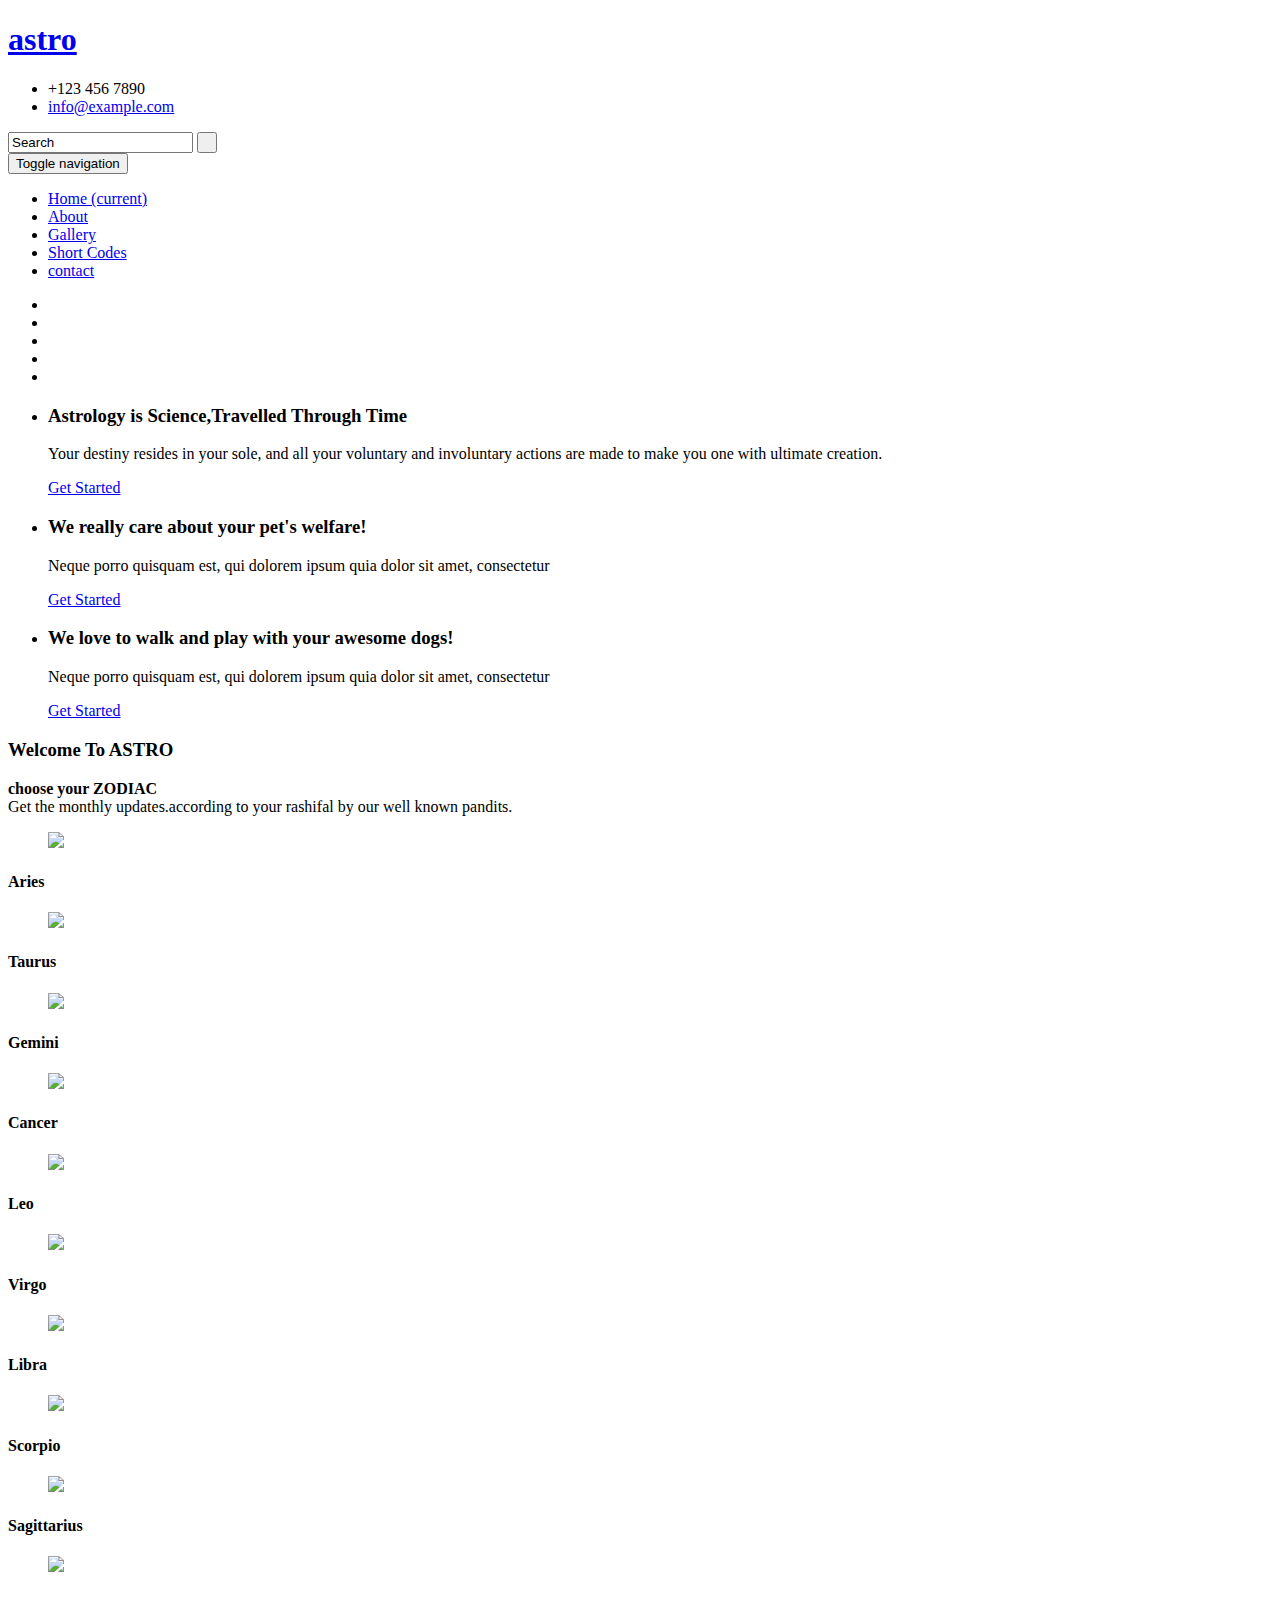
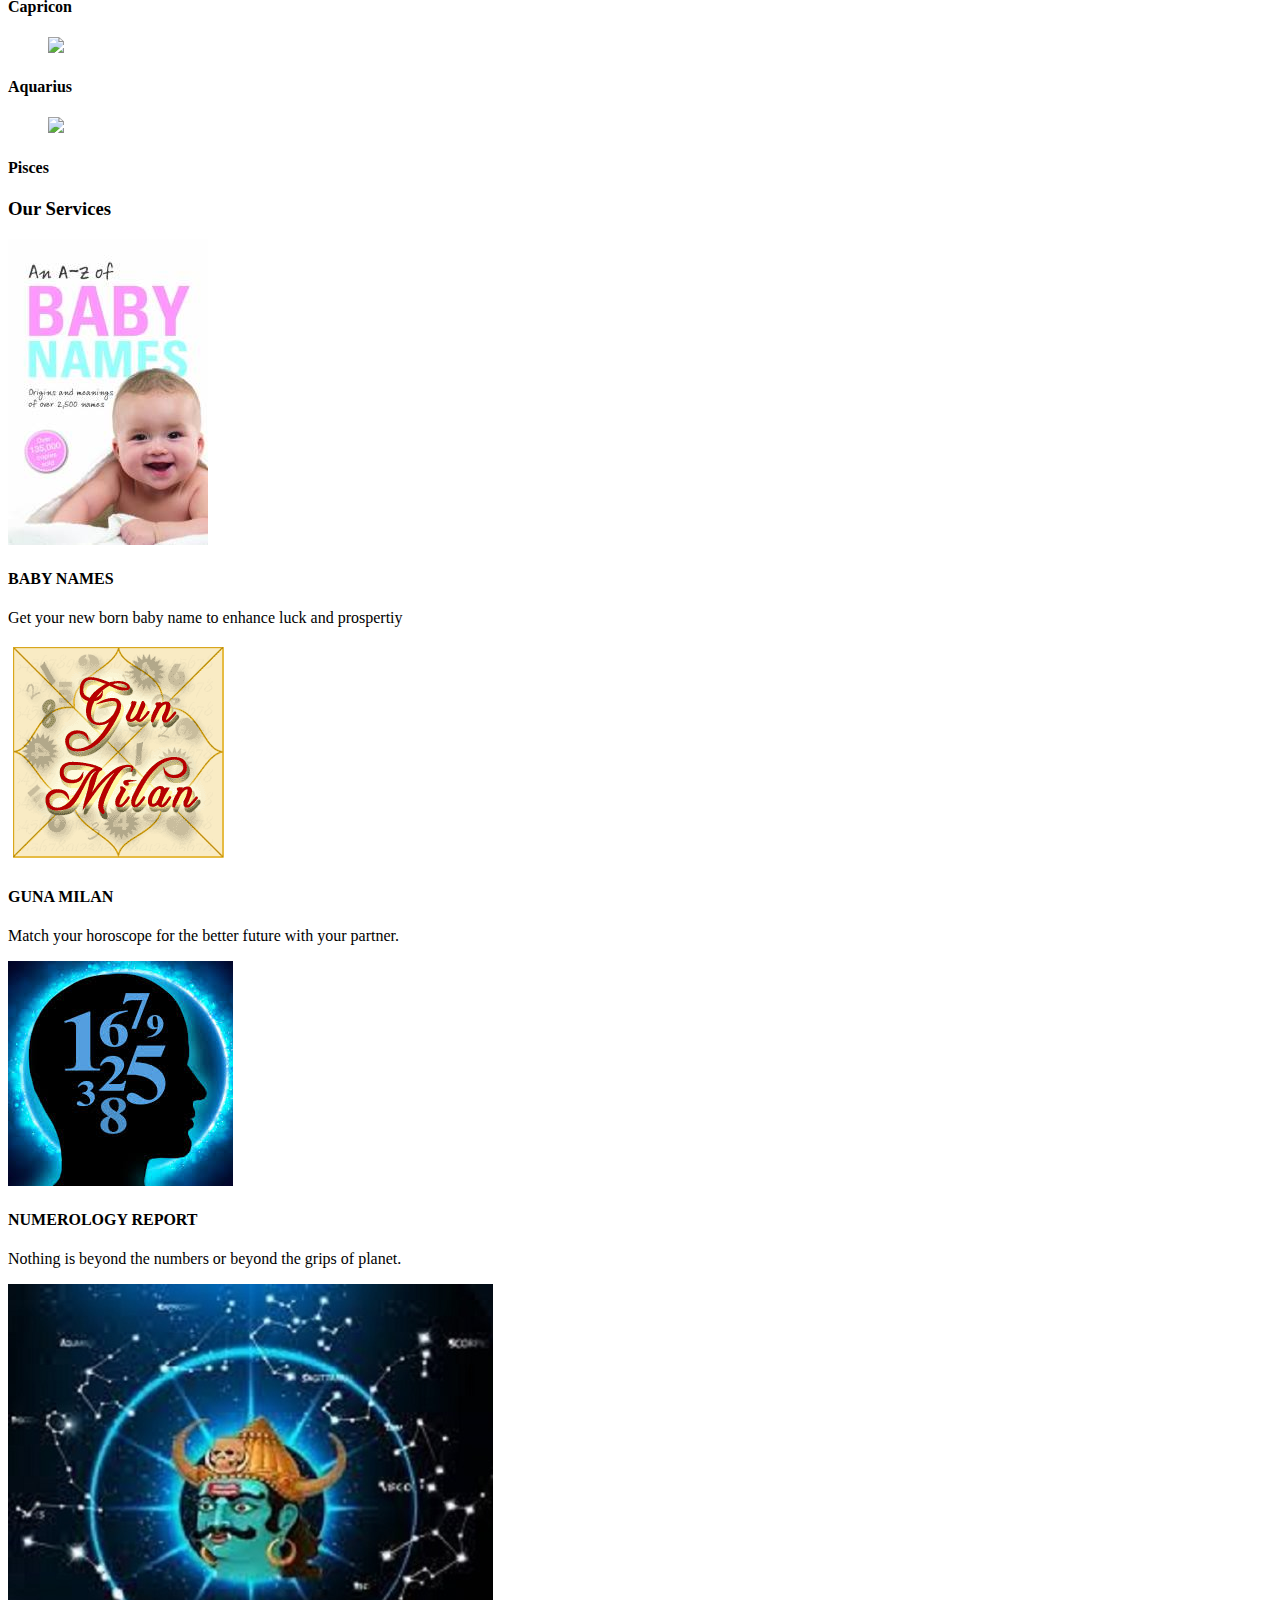
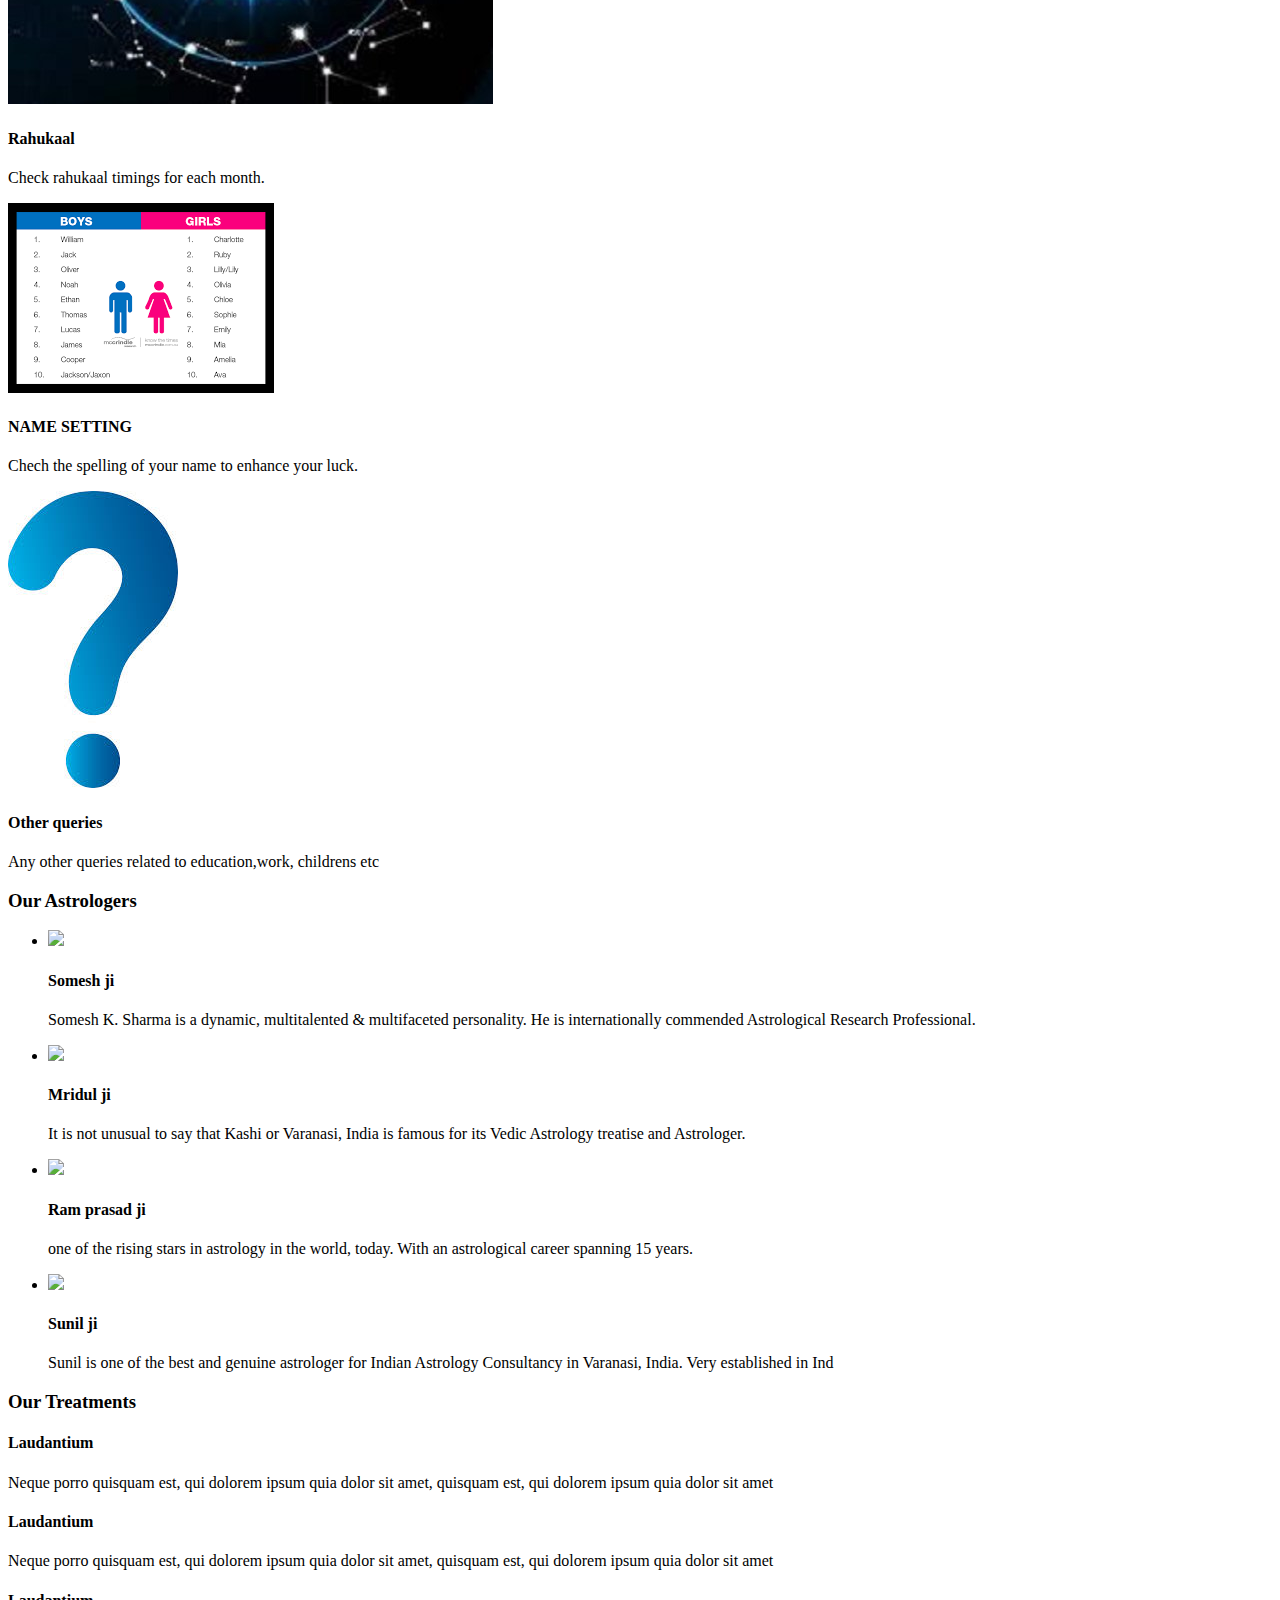
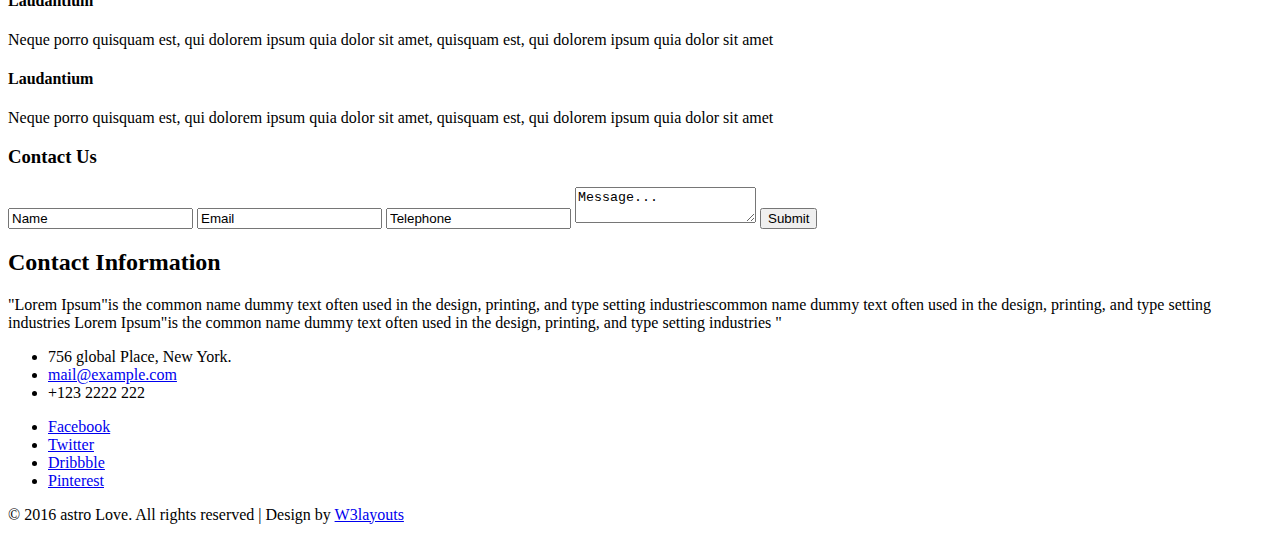
==== index.html @ 73f39eff "changes in services" ====
<!DOCTYPE html>
<html>
<head>
<title>Astrology</title>
<!-- for-mobile-apps -->
<meta name="viewport" content="width=device-width, initial-scale=1">
<meta http-equiv="Content-Type" content="text/html; charset=utf-8" />
<meta name="keywords" content="Astrology website"/>
<script type="application/x-javascript"> addEventListener("load", function() { setTimeout(hideURLbar, 0); }, false);
		function hideURLbar(){ window.scrollTo(0,1); } </script>
<!-- for-mobile-apps -->
<link href="css/bootstrap.css" rel="stylesheet" type="text/css" media="all" />
<link href="css/style.css" rel="stylesheet" type="text/css" media="all" />
<!-- js -->
<script type="text/javascript" src="https://ajax.googleapis.com/ajax/libs/jquery/1.12.0/jquery.min.js"></script>
<!-- //js -->
<script type="text/javascript" src="http://maxcdn.bootstrapcdn.com/bootstrap/3.3.6/js/bootstrap.min.js"></script>

<!-- fonts -->
<link href='//fonts.googleapis.com/css?family=Open+Sans:300italic,400italic,600italic,700italic,800italic,400,300,600,700,800' rel='stylesheet' type='text/css'>
<link href='//fonts.googleapis.com/css?family=Acme' rel='stylesheet' type='text/css'><!-- //fonts--> 

	<!-- start-smoth-scrolling -->
		<script type="text/javascript" src="js/move-top.js"></script>
		<script type="text/javascript" src="js/easing.js"></script>
		<script type="text/javascript">
			jQuery(document).ready(function($) {
				$(".scroll").click(function(event){		
					event.preventDefault();
					$('html,body').animate({scrollTop:$(this.hash).offset().top},1000);
				});
			});
		</script>
	<!-- start-smoth-scrolling -->
		<!--animate-->
<link href="css/animate.css" rel="stylesheet" type="text/css" media="all">
<script src="js/wow.min.js"></script>
	<script>
		 new WOW().init();
	</script>
<!--//end-animate-->

</head>
<body>
<div class="header wow fadeInDown animated" data-wow-delay=".5s">
	<div class="container">
		<div class="header-left grid">
			<div class="grid__item color-1 wow zoomIn" data-wow-duration="2s" data-wow-delay="0.5s">
				<h1><a href="index.html"><i></i><span class="link link--kukuri" data-letters="ASTRO">astro</span></a></h1>
			</div>
		</div>
		<div class="header-middle">
			<ul>
				<li><span class="glyphicon glyphicon-phone" aria-hidden="true"></span>+123 456 7890</li>
				<li><a href="mailto:astrology.com"><span class="glyphicon glyphicon-envelope" aria-hidden="true"></span>info@example.com</a></li>
			</ul>
		</div>
		<div class="header-right">
			<div class="search">
				<form action="#" method="post">
					<input type="search" name="Search" value="Search" onfocus="this.value = '';" onblur="if (this.value == '') {this.value = 'Search';}" required="">
					<input type="submit" value=" ">
				</form>
			</div>
		</div>
		<div class="clearfix"></div>
	</div>
</div>
<div class="banner">
	<div class="ban-top ">
		<div class="container">
			<div class="ban-top-con">
			<div class="top_nav_left">
				<nav class="navbar navbar-default">
				  <div class="container-fluid">
					<!-- Brand and toggle get grouped for better mobile display -->
					<div class="navbar-header">
					  <button type="button" class="navbar-toggle collapsed" data-toggle="collapse" data-target="#bs-example-navbar-collapse-1" aria-expanded="false">
						<span class="sr-only">Toggle navigation</span>
						<span class="icon-bar"></span>
						<span class="icon-bar"></span>
						<span class="icon-bar"></span>
					  </button>
					</div>
					<!-- Collect the nav links, forms, and other content for toggling -->
					<div class="collapse navbar-collapse menu--shylock" id="bs-example-navbar-collapse-1">
					  <ul class="nav navbar-nav menu__list">
						<li class="active menu__item menu__item--current"><a class="menu__link" href="index.html">Home <span class="sr-only">(current)</span></a></li>
						<li class=" menu__item"><a class="menu__link" href="about.html">About</a></li>
						<li class=" menu__item"><a class="menu__link" href="gallery.html">Gallery</a></li>
						<li class=" menu__item"><a class="menu__link" href="codes.html">Short Codes</a></li>
						<li class=" menu__item"><a class="menu__link" href="contact.html">contact</a></li>
					  </ul>
					</div>
				  </div>
				</nav>	
			</div>
			<div class="top_nav_right">
				<ul>
					<li class="hvr-rectangle-out"><a class="fb" href="#"></a></li>
					<li class="hvr-rectangle-out"><a class="twit" href="#"></a></li>
					<li class="hvr-rectangle-out"><a class="goog" href="#"></a></li>
					<li class="hvr-rectangle-out"><a class="pin" href="#"></a></li>
					<li class="hvr-rectangle-out"><a class="drib" href="#"></a></li>
				</ul>	
			</div>
			<div class="clearfix"></div>
			</div>
		</div>
	</div>
	<div class="ban-bot text-center">
		<script src="js/responsiveslides.min.js"></script>
				<script>
						// You can also use "$(window).load(function() {"
						$(function () {
						 // Slideshow 4
						$("#slider3").responsiveSlides({
							auto: true,
							pager: true,
							nav: false,
							speed: 500,
							namespace: "callbacks",
							before: function () {
						$('.events').append("<li>before event fired.</li>");
						},
						after: function () {
							$('.events').append("<li>after event fired.</li>");
							}
							});
						});
				</script>
		<div  id="top" class="callbacks_container">
			<ul class="rslides" id="slider3">
				<li>
					<div class="ban-info">
						<h3>Astrology is Science,Travelled Through Time</h3>
						<p>Your destiny resides in your sole, and all your voluntary and involuntary actions are made to make you one with ultimate creation.</p>
						<a class="hvr-rectangle-out" href="sign-up.html">Get Started</a>
					</div>		
				</li>
				<li>
					<div class="ban-info">
						<h3>We really care about your pet's welfare!</h3>
						<p>Neque porro quisquam est, qui dolorem ipsum quia dolor sit amet, consectetur</p>
						<a class="hvr-rectangle-out" href="sign-up.html">Get Started</a>
					</div>		
				</li>
				<li>
					<div class="ban-info">
						<h3>We love to walk and play with your awesome dogs!</h3>
						<p>Neque porro quisquam est, qui dolorem ipsum quia dolor sit amet, consectetur</p>
						<a class="hvr-rectangle-out" href="sign-up.html">Get Started</a>
					</div>		
				</li>			
			</ul>
		</div>
		<div class="clearfix"></div>
	</div>
</div>
<!-- content -->
<div class="content">
	<div class="container">
		<h3 class="title wow zoomIn" data-wow-duration="2s" data-wow-delay="0.5s" >Welcome To <span>ASTRO</span></h3>
		<p class="con-para wow zoomIn" data-wow-duration="2s" data-wow-delay="0.5s"><strong>choose your <span>ZODIAC</span></strong>
		<br>Get the monthly updates.according to your rashifal by our well known pandits.</p>
		<div class="content">
			<div class="col-md-3 wel-grid text-center wow flipInY" data-wow-duration="1.5s" data-wow-delay="0.1s">
				<div class="btm-clr4">
					<span></span>
					<figure class="icon">
						<img src="images/zodiac1.png" alt=" " />
					</figure>
					<h4>Aries</h4>
				</div>
			</div>
			<div class="col-md-3 wel-grid btm-gre text-center wow flipInY" data-wow-duration="1.5s" data-wow-delay="0.1s">
				<div class="btm-clr4 btm-clr1">
					<span></span>
					<figure class="icon" >
						<img src="images/zodiac2.png" alt=" " />
					</figure>
					<h4>Taurus</h4>
				</div>
			</div>
			<div class="col-md-3 wel-grid text-center wow flipInY" data-wow-duration="1.5s" data-wow-delay="0.1s">
				<div class="btm-clr4 btm-clr1">
					<span></span>
					<figure class="icon">
						<img src="images/zodiac3.png" alt=" " />
					</figure>
					<h4>Gemini</h4>
				</div>
			</div>
			<div class="col-md-3 wel-grid btm-gre text-center wow flipInY" data-wow-duration="1.5s" data-wow-delay="0.1s">
				<div class="btm-clr btm-clr3">
					<span></span>
					<figure class="icon">
						<img src="images/zodiac4.png" alt=" " />
					</figure>
					<h4>Cancer</h4>
				</div>
			</div>
			<div class="clearfix"></div>

			<div class="col-md-3 wel-grid text-center wow flipInY" data-wow-duration="1.5s" data-wow-delay="0.1s">
				<div class="btm-clr4">
					<figure class="icon">
						<img src="images/zodiac5.png" alt=" " />
					</figure>
					<h4>Leo</h4>
				</div>
			</div>
			<div class="col-md-3 wel-grid btm-gre text-center wow flipInY" data-wow-duration="1.5s" data-wow-delay="0.1s">
				<div class="btm-clr4 btm-clr1">
					<figure class="icon">
						<img src="images/zodiac6.png" alt=" " />
					</figure>
					<h4>Virgo</h4>
				</div>
			</div>
			<div class="col-md-3 wel-grid text-center wow flipInY" data-wow-duration="1.5s" data-wow-delay="0.1s">
				<div class="btm-clr4 btm-clr1">
					<figure class="icon">
						<img src="images/zodiac7.png" alt=" " />
					</figure>
					<h4>Libra</h4>
				</div>
			</div>
			<div class="col-md-3 wel-grid btm-gre text-center wow flipInY" data-wow-duration="1.5s" data-wow-delay="0.1s">
				<div class="btm-clr btm-clr3">
					<figure class="icon">
						<img src="images/zodiac8.png" alt=" " />
					</figure>
					<h4>Scorpio</h4>
				</div>
			</div>
			</div>
			<div class="col-md-3 wel-grid text-center wow flipInY" data-wow-duration="1.5s" data-wow-delay="0.1s">
				<div class="btm-clr4">
					<figure class="icon">
						<img src="images/zodiac9.png" alt=" " />
					</figure>
					<h4>Sagittarius</h4>
				</div>
			</div>
			<div class="col-md-3 wel-grid btm-gre text-center wow flipInY" data-wow-duration="1.5s" data-wow-delay="0.1s">
				<div class="btm-clr4 btm-clr1">
					<figure class="icon">
						<img src="images/zodiac10.png" alt=" " />
					</figure>
					<h4>Capricon</h4>
				</div>
			</div>
			<div class="col-md-3 wel-grid text-center wow flipInY" data-wow-duration="1.5s" data-wow-delay="0.1s">
				<div class="btm-clr4 btm-clr1">
					<figure class="icon">
						<img src="images/zodiac11.png" alt=" " />
					</figure>
					<h4>Aquarius</h4>
				</div>
			</div>
			<div class="col-md-3 wel-grid btm-gre text-center wow flipInY" data-wow-duration="1.5s" data-wow-delay="0.1s">
				<div class="btm-clr btm-clr3">
					<figure class="icon">
						<img src="images/zodiac12.png" alt=" " />
					</figure>
					<h4>Pisces</h4>
				</div>
			</div>
			<div class="clearfix"></div>
		</div>
	</div>
</div>
<!-- //content -->
<!-- content-bottom -->
<div class="content-bott">
	<div class="container">
		<h3 class="title wow flipInX" >Our <span> Services</span></h3>
		<div class="col-md-4 services-grid wow zoomIn" data-wow-duration="2s" data-wow-delay="0.5s">
					<div class="services-left">
						<img class="img-responsive" src="images/ser1.jpg" alt=" "/>
					</div>
					<div class="services-right">
						<h4>BABY NAMES</h4>
						<p>Get your new born baby 
						name to enhance luck
						 and prospertiy</p>
					</div>
					<div class="clearfix"></div>
				</div>
				<div class="col-md-4 services-grid wow zoomIn" data-wow-duration="2s" data-wow-delay="0.5s">
					<div class="services-left">
						<img class="img-responsive" src="images/ser2.jpg" alt=" "/>
					</div>
					<div class="services-right">
						<h4>GUNA MILAN</h4>
						<p>Match your horoscope 
						for the better future 
						with your partner.  </p>
					</div>
					<div class="clearfix"></div>
				</div>
				<div class="col-md-4 services-grid wow zoomIn" data-wow-duration="2s" data-wow-delay="0.5s">
					<div class="services-left">
						<img class="img-responsive" src="images/ser3.jpg" alt=" "/>
					</div>
					<div class="services-right">
						<h4>NUMEROLOGY REPORT</h4>
						<p> Nothing is beyond the 
						numbers or beyond 
						the grips of planet. </p>
					</div>
					<div class="clearfix"></div>
				</div>
				<div class="col-md-4 services-grid wow zoomIn" data-wow-duration="2s" data-wow-delay="0.5s">
					<div class="services-left">
						<img class="img-responsive" src="images/ser4.jpg" alt=" "/>
					</div>
					<div class="services-right">
						<h4>Rahukaal</h4>
						<p>Check rahukaal timings
						for each month. </p>
					</div>
					<div class="clearfix"></div>
				</div>
				<div class="col-md-4 services-grid wow zoomIn" data-wow-duration="2s" data-wow-delay="0.5s">
					<div class="services-left">
						<img class="img-responsive" src="images/ser5.jpg" alt=" "/>
					</div>
					<div class="services-right">
						<h4>NAME SETTING</h4>
						<p>Chech the spelling of your 
						name to enhance your
						luck. </p>
					</div>
					<div class="clearfix"></div>
				</div>
				<div class="col-md-4 services-grid wow zoomIn" data-wow-duration="2s" data-wow-delay="0.5s">
					<div class="services-left">
						<img class="img-responsive" src="images/ser6.jpg" alt=" "/>
					</div>
					<div class="services-right">
						<h4>Other queries</h4>
						<p>Any other queries related
						to education,work,
						childrens etc</p>
					</div>
					<div class="clearfix"></div>
				</div>
				<div class="clearfix"></div>
	</div>
</div>
<!-- //content-bottom -->
<!-- our astrologers -->
<div class="our_astrologers">
	<div class="container">
		<h3 class="title wow fadeInUp animated" data-wow-delay=".5s" >Our <span> Astrologers</span></h3>
		<div class="flex-slider wow fadeInDown animated" data-wow-delay=".5s">

			<ul id="flexiselDemo1">			
				<li>
					<div class="laptop">
						<div class="astro-effect ver_line zoom">
							<div class="img-box"><img class="img-responsive zoom-img" src="images/2.jpg" alt=" " /></div>
							<div class="astro-info">
								<div class="astro-info-slid">
									<h4>Somesh ji</h4>
									<span class="strip_line"></span>
									<p>Somesh K. Sharma is a dynamic, multitalented & multifaceted personality. 
										He is internationally commended Astrological Research Professional. </p>
									<span class="strip_line"></span>
								</div>
							</div>
						</div>
					</div>
				</li>
				<li>
					<div class="laptop">
						<div class="astro-effect ver_line zoom">
							<div class="img-box"><img class="img-responsive zoom-img" src="images/3.jpg" alt=" " /></div>
							<div class="astro-info">
								<div class="astro-info-slid">
									<h4>Mridul ji</h4>
									<span class="strip_line"></span>
									<p>It is not unusual to say that Kashi or Varanasi, India is famous for its Vedic
		                               Astrology treatise and Astrologer.</p>
									<span class="strip_line"></span>
								</div>
							</div>
						</div>
					</div>
				</li>
				<li>
					<div class="laptop">
						<div class="astro-effect ver_line zoom">
							<div class="img-box"><img class="img-responsive zoom-img" src="images/4.jpeg" alt=" " /></div>
							<div class="astro-info">
								<div class="astro-info-slid">
									<h4>Ram prasad ji</h4>
									<span class="strip_line"></span>
									<p>one of the rising stars in astrology in the world, today. With an astrological
										career spanning 15 years.</p>
									<span class="strip_line"></span>
								</div>
							</div>
						</div>
					</div>
				</li>
				<li>
					<div class="laptop">
						<div class="astro-effect ver_line zoom">
							<div class="img-box"><img class="img-responsive zoom-img" src="images/5.jpg" alt=" " /></div>
							<div class="astro-info">
								<div class="astro-info-slid">
									<h4>Sunil ji</h4>
									<span class="strip_line"></span>
									<p> Sunil is one of the best and genuine 
		                               astrologer for Indian Astrology Consultancy in Varanasi, India. Very 
		                               established in Ind</p>
									<span class="strip_line"></span>
								</div>
							</div>
						</div>
					</div>
				</li>
			</ul>
			<script type="text/javascript">
							$(window).load(function() {
								$("#flexiselDemo1").flexisel({
									visibleItems: 3,
									animationSpeed: 1000,
									autoPlay: true,
									autoPlaySpeed: 3000,    		
									pauseOnHover: true,
									enableResponsiveBreakpoints: true,
									responsiveBreakpoints: { 
										portrait: { 
											changePoint:480,
											visibleItems: 1
										}, 
										landscape: { 
											changePoint:640,
											visibleItems: 2
										},
										tablet: { 
											changePoint:991,
											visibleItems: 2
										}
									}
								});
								
							});
					</script>
					<script type="text/javascript" src="js/jquery.flexisel.js"></script>
		</div>
	</div>
</div>
<!-- //our astro -->
<!-- our works -->
<div class="treatments">
	<div class="container">
		<h3 class="title wow zoomIn" data-wow-duration="2s" data-wow-delay="0.5s" >Our <span> Treatments</span></h3>
		<div class="col-md-6 treat-left">
		
		
		</div>
		<div class="col-md-6 treat-right wow bounceInDown" data-wow-duration="1.5s" data-wow-delay="0s">
			<div class="treat-icon">
			<span class="glyphicon glyphicon-user" aria-hidden="true"></span>
			<h4>Laudantium</h4>
			<p> Neque porro quisquam est, qui dolorem ipsum quia dolor sit amet, quisquam est, qui dolorem ipsum quia dolor sit amet</p>
			</div>
		</div>
		<div class="col-md-6 treat-right2 text-right wow bounceInDown" data-wow-duration="1.5s" data-wow-delay="0.1s">
			<div class="treat-icon1">
			<span class="glyphicon glyphicon-leaf" aria-hidden="true"></span>
			<h4>Laudantium</h4>
			<p> Neque porro quisquam est, qui dolorem ipsum quia dolor sit amet, quisquam est, qui dolorem ipsum quia dolor sit amet</p>
			</div>
		</div>
		<div class="col-md-6 treat-left2">
		
		
		</div>
		<div class="col-md-6 treat-left">
		
		
		</div>
		<div class="col-md-6 treat-right wow bounceInDown" data-wow-duration="1.5s" data-wow-delay="0.2s">
			<div class="treat-icon">
			<span class="glyphicon glyphicon-grain" aria-hidden="true"></span>
			<h4>Laudantium</h4>
			<p> Neque porro quisquam est, qui dolorem ipsum quia dolor sit amet, quisquam est, qui dolorem ipsum quia dolor sit amet</p>
			</div>
		</div>
		<div class="col-md-6 treat-right2 text-right no-bor wow bounceInDown" data-wow-duration="1.5s" data-wow-delay="0.3s">
			<div class="treat-icon1">
			<span class="glyphicon glyphicon-scissors" aria-hidden="true"></span>
			<h4>Laudantium</h4>
			<p> Neque porro quisquam est, qui dolorem ipsum quia dolor sit amet, quisquam est, qui dolorem ipsum quia dolor sit amet</p>
			</div>
		</div>
		<div class="clearfix"></div>
	</div>
</div>
<!-- //our works -->
<!-- contact -->
<div class="contact-form ">
		<div class="container">
			<h3 class="title">Contact <span>Us</span></h3>
			
			<div class="col-md-6 contact-right wow zoomIn" data-wow-duration="2s" data-wow-delay="0.5s">				
				<form action="#" method="post">
					<input type="text" name="Name" value="Name" onfocus="this.value = '';" onblur="if (this.value == '') {this.value = 'Name';}" required="">
					<input type="email" name="Email" value="Email" onfocus="this.value = '';" onblur="if (this.value == '') {this.value = 'Email';}" required="">
					<input type="text" name="Telephone" value="Telephone" onfocus="this.value = '';" onblur="if (this.value == '') {this.value = 'Telephone';}" required="">
					<textarea name="Message..." onfocus="this.value = '';" onblur="if (this.value == '') {this.value = 'Message...';}" required="">Message...</textarea>
					<input type="submit" value="Submit" >
				</form>
			</div>
			<div class="col-md-6 contact-left wow zoomIn" data-wow-duration="2s" data-wow-delay="0.5s">
				<h2>Contact Information</h2>
				<p>"Lorem Ipsum"is the common name dummy text often used in the design, printing, and type setting industriescommon name dummy text often used in the design, printing, and type setting industries Lorem Ipsum"is the common name dummy text often used in the design, printing, and type setting industries "</p>
				<ul class="contact-list">
					<li><span class="glyphicon glyphicon-map-marker" aria-hidden="true"></span>756 global Place, New York.</li>
					<li><span class="glyphicon glyphicon-envelope" aria-hidden="true"></span><a href="mailto:example@mail.com">mail@example.com</a></li>
					<li><span class="glyphicon glyphicon-earphone" aria-hidden="true"></span>+123 2222 222</li>
				</ul>
				<ul class="icons-list footer-bottom">
					<li><a href="#" class="use1"><span>Facebook</span></a></li>
					<li><a href="#" class="use2"><span>Twitter</span></a></li>
					<li><a href="#" class="use3"><span>Dribbble</span></a></li>
					<li><a href="#" class="use4"><span>Pinterest</span></a></li>
				</ul>
			</div>						
			<div class="clearfix"> </div>
			<p class="copy-right text-center">&copy; 2016 astro Love. All rights reserved | Design by <a href="http://w3layouts.com/">W3layouts</a></p>
		</div>			
</div>

<!-- contact -->
	<!-- smooth scrolling -->
	<script type="text/javascript">
		$(document).ready(function() {
		/*
			var defaults = {
			containerID: 'toTop', // fading element id
			containerHoverID: 'toTopHover', // fading element hover id
			scrollSpeed: 1200,
			easingType: 'linear' 
			};
		*/								
		$().UItoTop({ easingType: 'easeOutQuart' });
		});
	</script>
	<a href="#" id="toTop" style="display: block;"> <span id="toTopHover" style="opacity: 1;"> </span></a>
<!-- //smooth scrolling -->

</body>
</html>
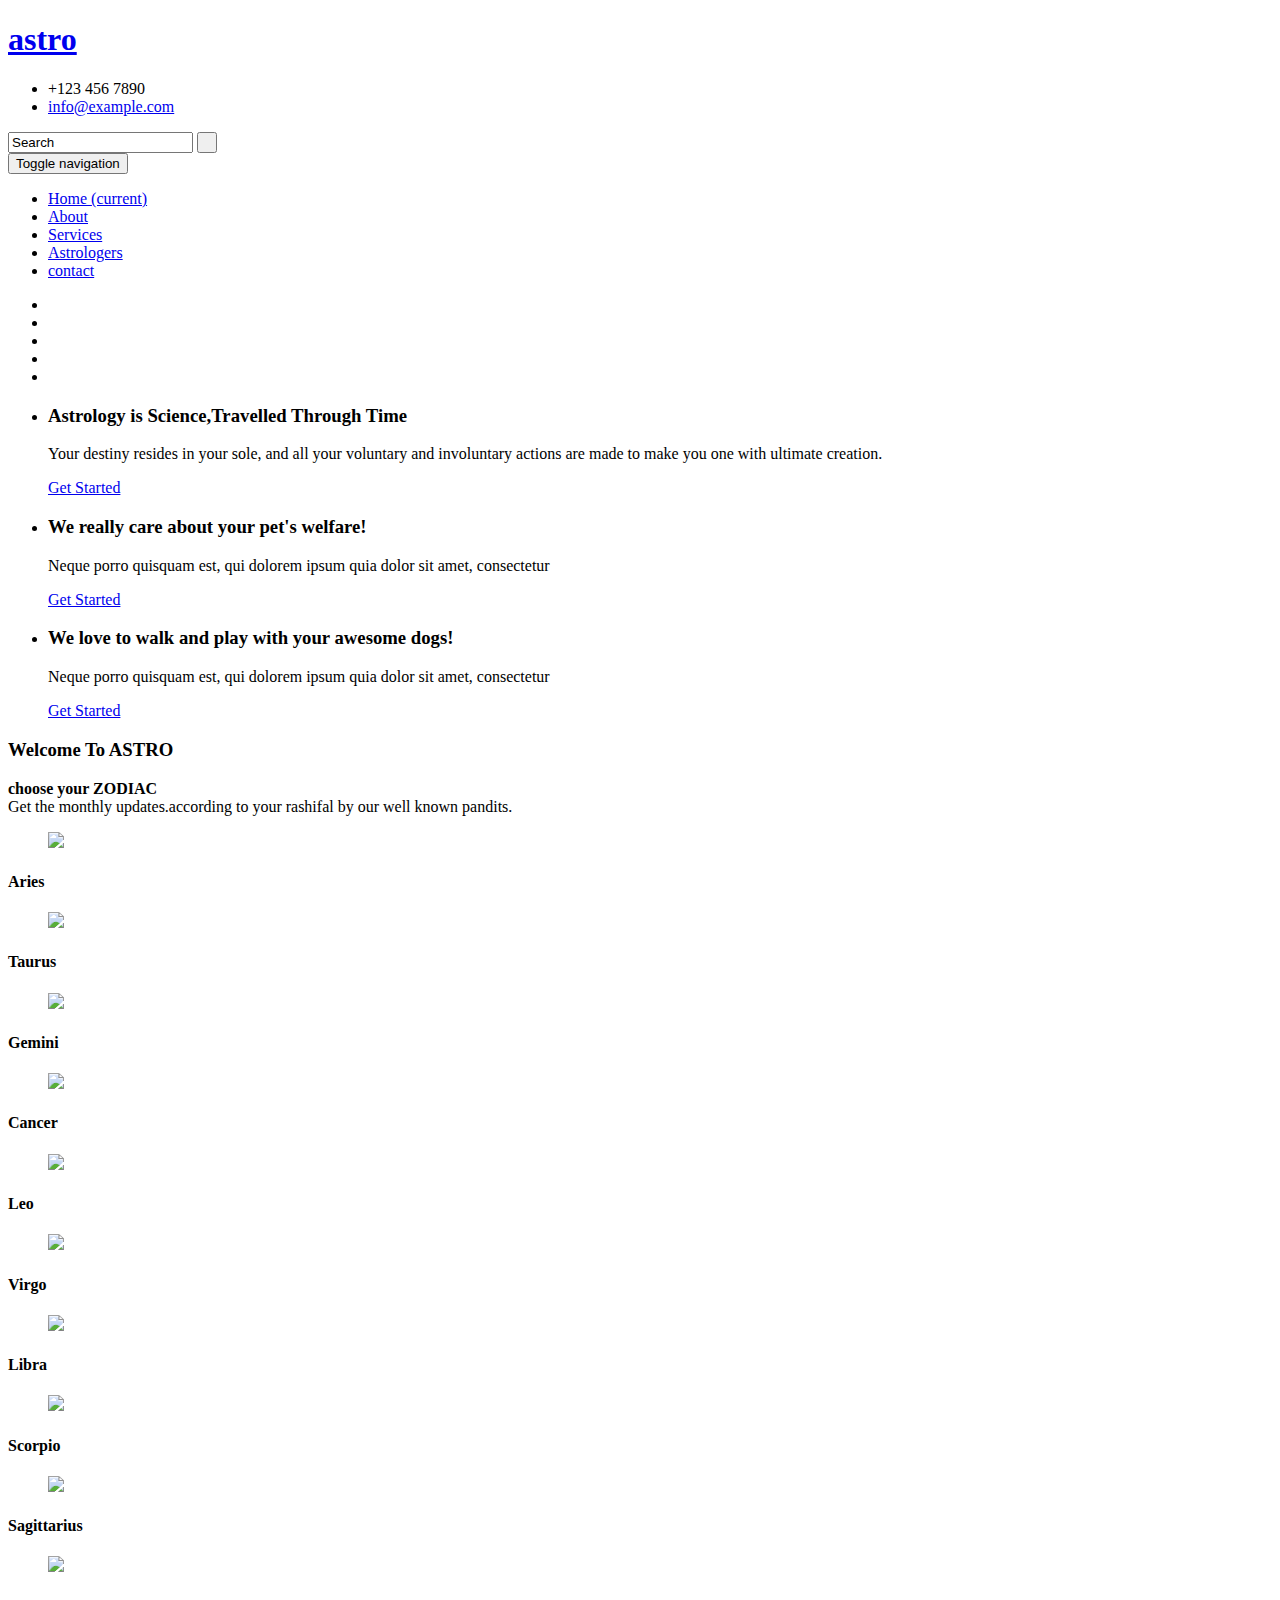
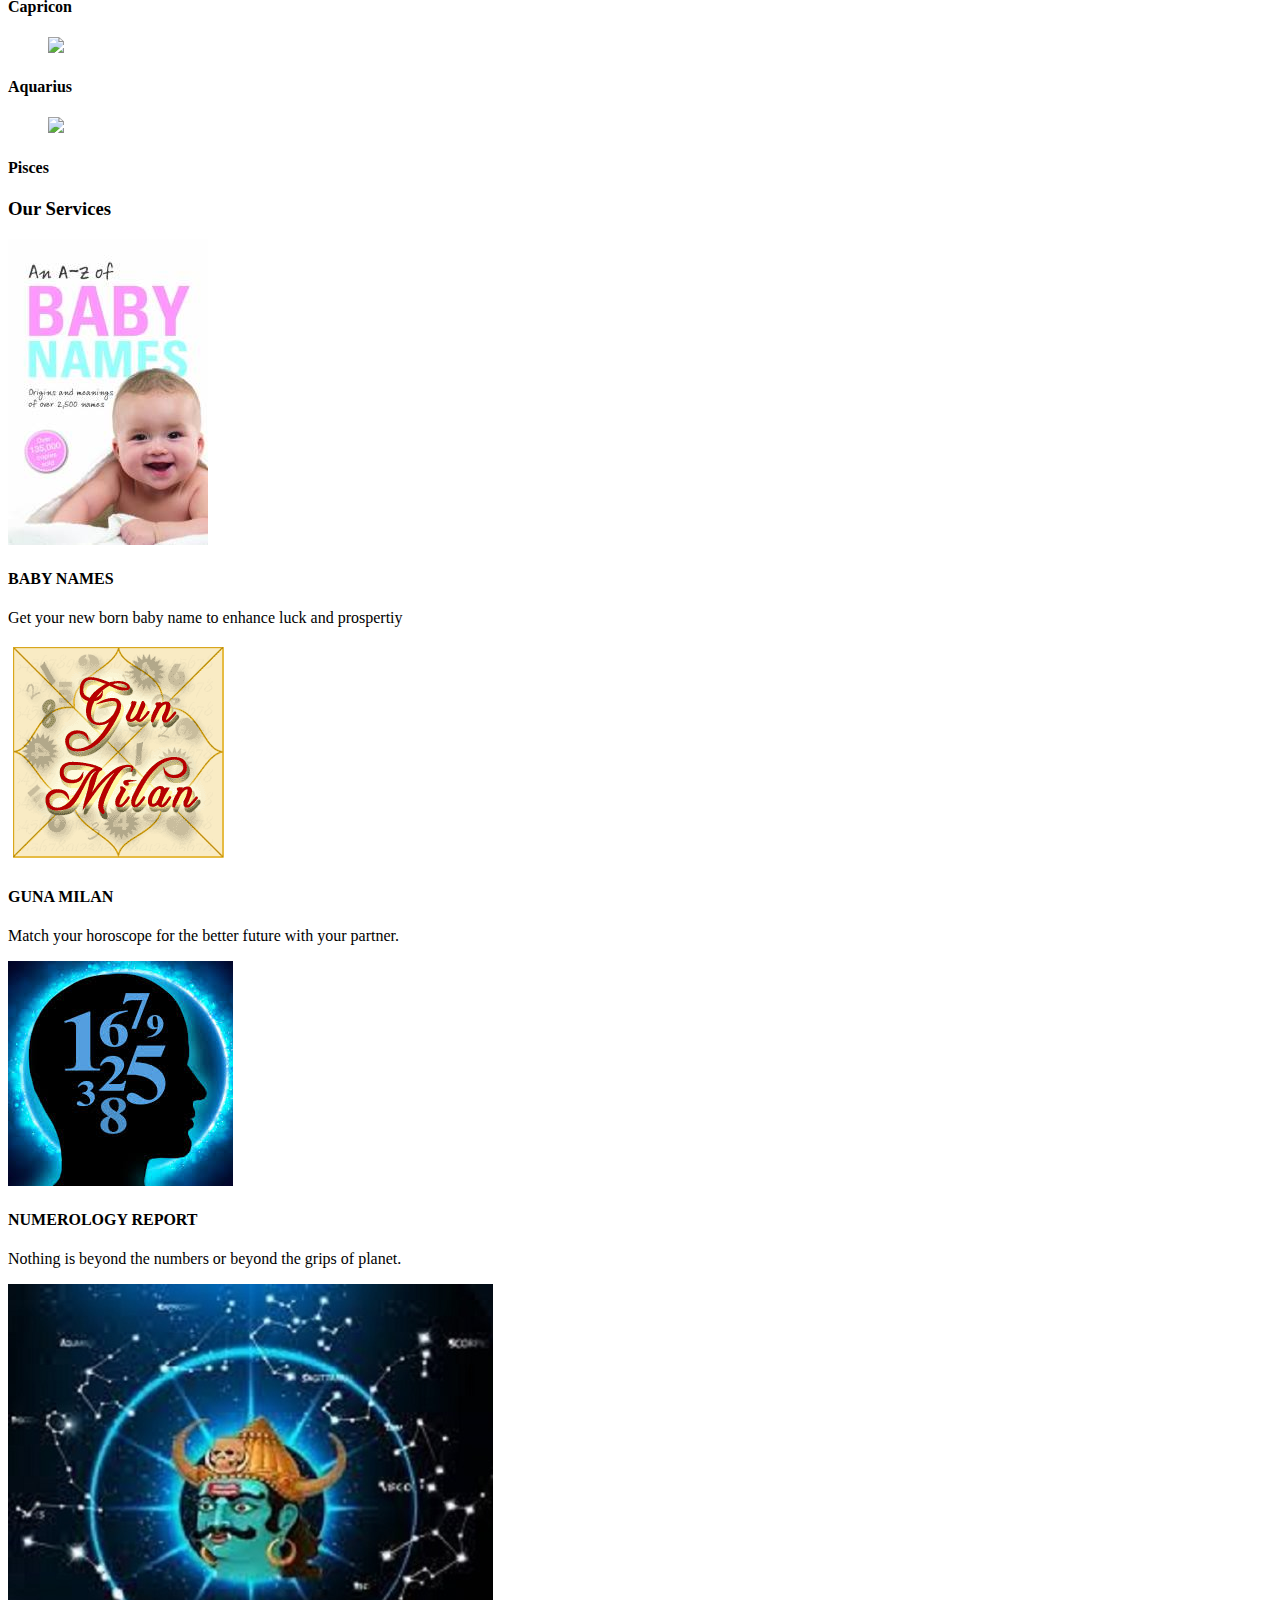
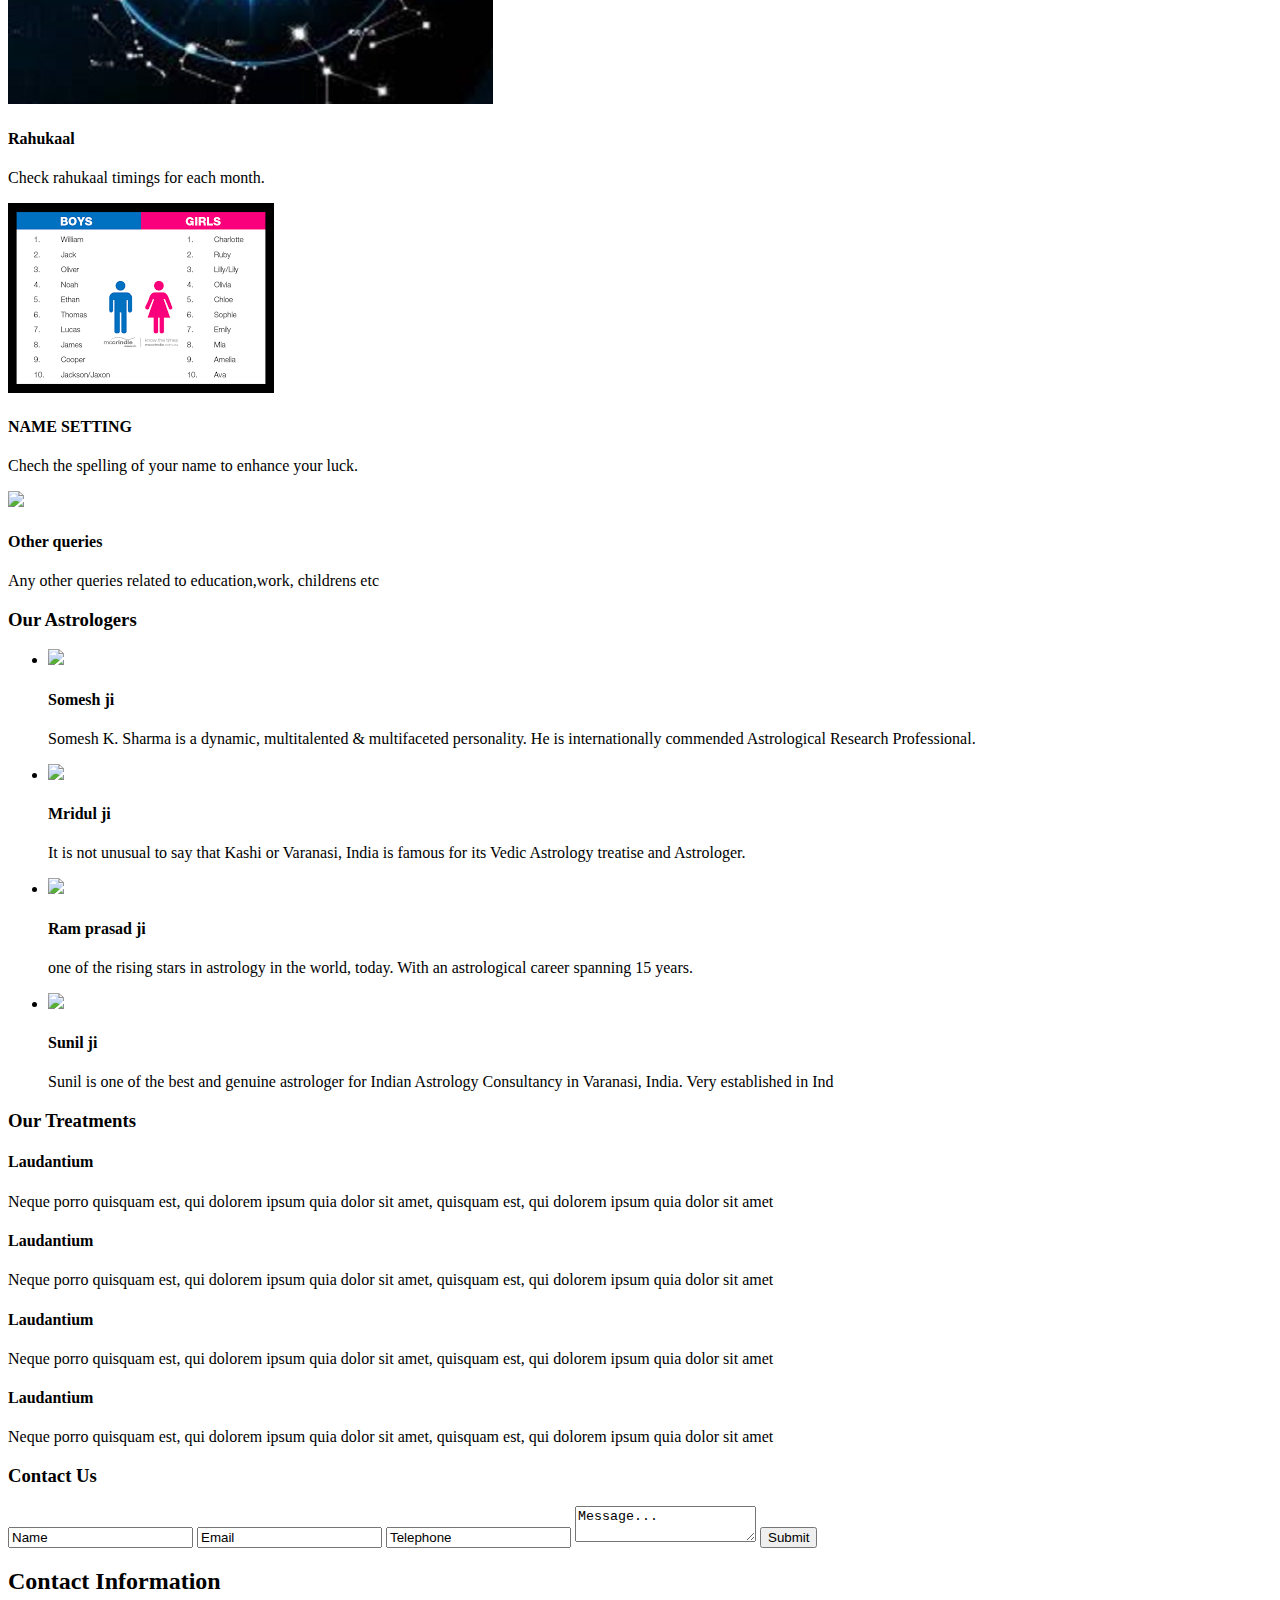
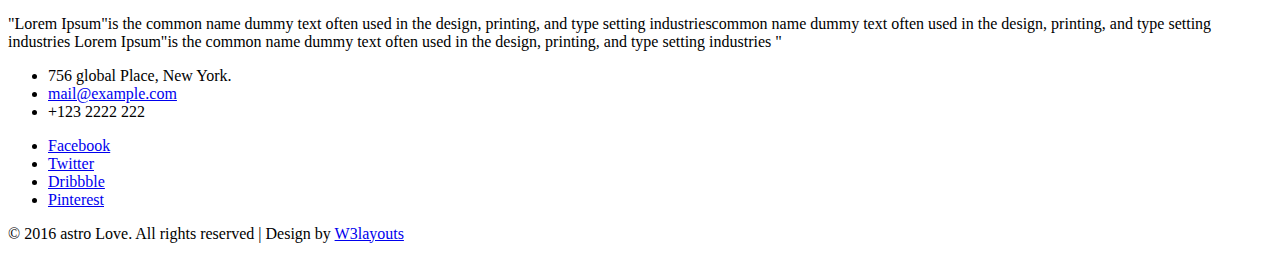
==== commit 57dc2e0d: "search bar changes" ====
--- a/index.html
+++ b/index.html
@@ -43,9 +43,9 @@
 </head>
 <body>
 <div class="header wow fadeInDown animated" data-wow-delay=".5s">
-	<div class="container">
+	<div class="container" id ="home">
 		<div class="header-left grid">
-			<div class="grid__item color-1 wow zoomIn" data-wow-duration="2s" data-wow-delay="0.5s">
+			<div class="grid__item color-1 wow zoomIn" data-wow-duration="2s" data-wow-delay="0.1s">
 				<h1><a href="index.html"><i></i><span class="link link--kukuri" data-letters="ASTRO">astro</span></a></h1>
 			</div>
 		</div>
@@ -63,7 +63,7 @@
 				</form>
 			</div>
 		</div>
-		<div class="clearfix"></div>
+		<!--<div class="clearfix"></div>-->
 	</div>
 </div>
 <div class="banner">
@@ -85,11 +85,11 @@
 					<!-- Collect the nav links, forms, and other content for toggling -->
 					<div class="collapse navbar-collapse menu--shylock" id="bs-example-navbar-collapse-1">
 					  <ul class="nav navbar-nav menu__list">
-						<li class="active menu__item menu__item--current"><a class="menu__link" href="index.html">Home <span class="sr-only">(current)</span></a></li>
-						<li class=" menu__item"><a class="menu__link" href="about.html">About</a></li>
-						<li class=" menu__item"><a class="menu__link" href="gallery.html">Gallery</a></li>
-						<li class=" menu__item"><a class="menu__link" href="codes.html">Short Codes</a></li>
-						<li class=" menu__item"><a class="menu__link" href="contact.html">contact</a></li>
+						<li class="active menu__item menu__item--current"><a class="menu__link" href="#home">Home <span class="sr-only">(current)</span></a></li>
+						<li class=" menu__item"><a class="menu__link" href="#about">About</a></li>
+						<li class=" menu__item"><a class="menu__link" href="#services">Services</a></li>
+						<li class=" menu__item"><a class="menu__link" href="#astrologers">Astrologers</a></li>
+						<li class=" menu__item"><a class="menu__link" href="#contact">contact</a></li>
 					  </ul>
 					</div>
 				  </div>
@@ -158,7 +158,7 @@
 	</div>
 </div>
 <!-- content -->
-<div class="content">
+<div class="content" id="about">
 	<div class="container">
 		<h3 class="title wow zoomIn" data-wow-duration="2s" data-wow-delay="0.5s" >Welcome To <span>ASTRO</span></h3>
 		<p class="con-para wow zoomIn" data-wow-duration="2s" data-wow-delay="0.5s"><strong>choose your <span>ZODIAC</span></strong>
@@ -274,7 +274,7 @@
 <!-- //content -->
 <!-- content-bottom -->
 <div class="content-bott">
-	<div class="container">
+	<div class="container" id="services">
 		<h3 class="title wow flipInX" >Our <span> Services</span></h3>
 		<div class="col-md-4 services-grid wow zoomIn" data-wow-duration="2s" data-wow-delay="0.5s">
 					<div class="services-left">
@@ -337,7 +337,7 @@
 				</div>
 				<div class="col-md-4 services-grid wow zoomIn" data-wow-duration="2s" data-wow-delay="0.5s">
 					<div class="services-left">
-						<img class="img-responsive" src="images/ser6.jpg" alt=" "/>
+						<img class="img-responsive" src="images/ser6.png" alt=" "/>
 					</div>
 					<div class="services-right">
 						<h4>Other queries</h4>
@@ -352,8 +352,8 @@
 </div>
 <!-- //content-bottom -->
 <!-- our astrologers -->
-<div class="our_astrologers">
-	<div class="container">
+<div class="our_astrologers" >
+	<div class="container" id="astrologers">
 		<h3 class="title wow fadeInUp animated" data-wow-delay=".5s" >Our <span> Astrologers</span></h3>
 		<div class="flex-slider wow fadeInDown animated" data-wow-delay=".5s">
 
@@ -505,7 +505,7 @@
 </div>
 <!-- //our works -->
 <!-- contact -->
-<div class="contact-form ">
+<div class="contact-form " id="contact">
 		<div class="container">
 			<h3 class="title">Contact <span>Us</span></h3>
 			
